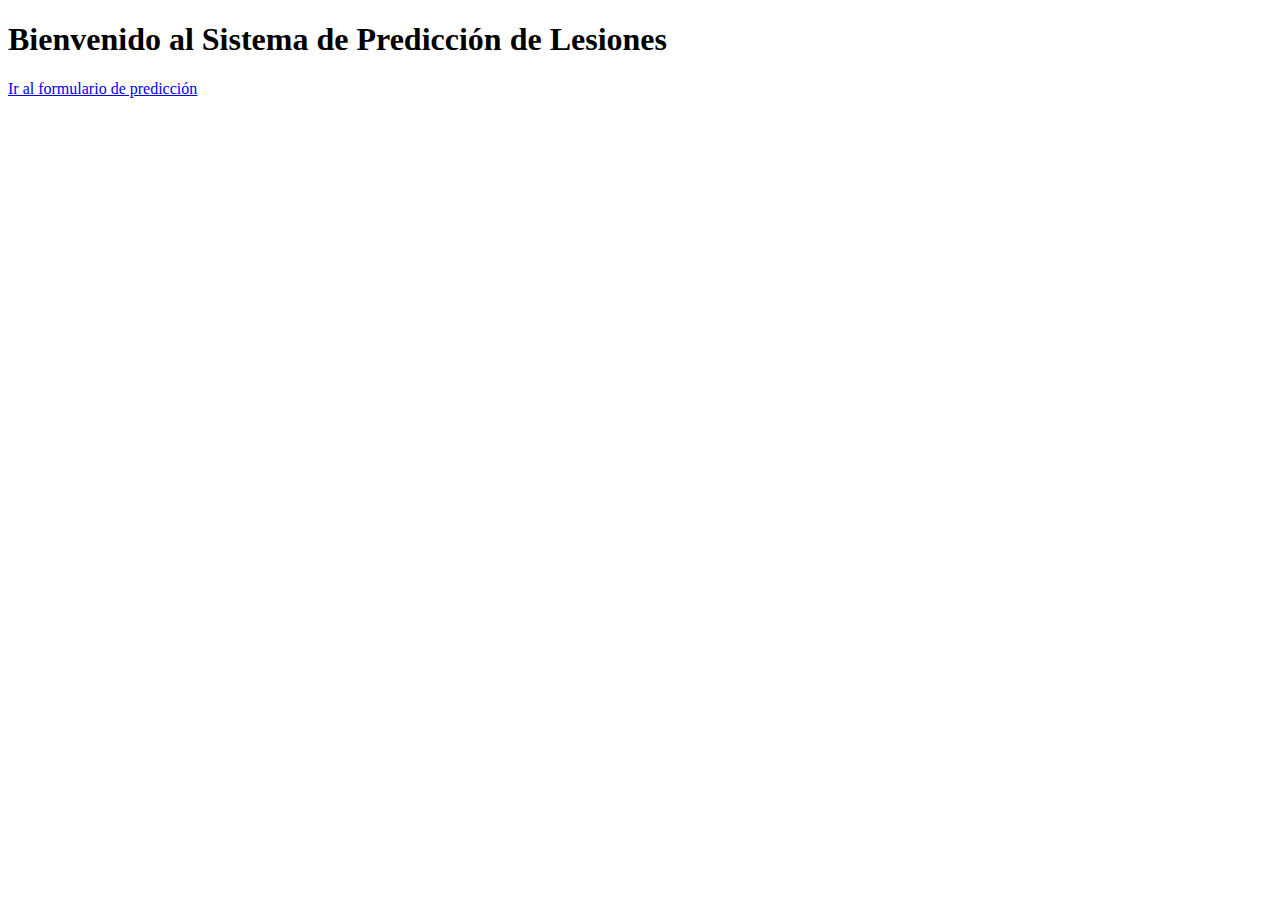
==== src/main/resources/templates/index.html @ 75c87c95 "arazoa konpontzen 2" ====
<!DOCTYPE html>
<html lang="es">
<head>
    <meta charset="UTF-8">
    <meta name="viewport" content="width=device-width, initial-scale=1.0">
    <title>Página de Inicio</title>
</head>
<body>
    <h1>Bienvenido al Sistema de Predicción de Lesiones</h1>
    <p><a href="/predict">Ir al formulario de predicción</a></p>
</body>
</html>
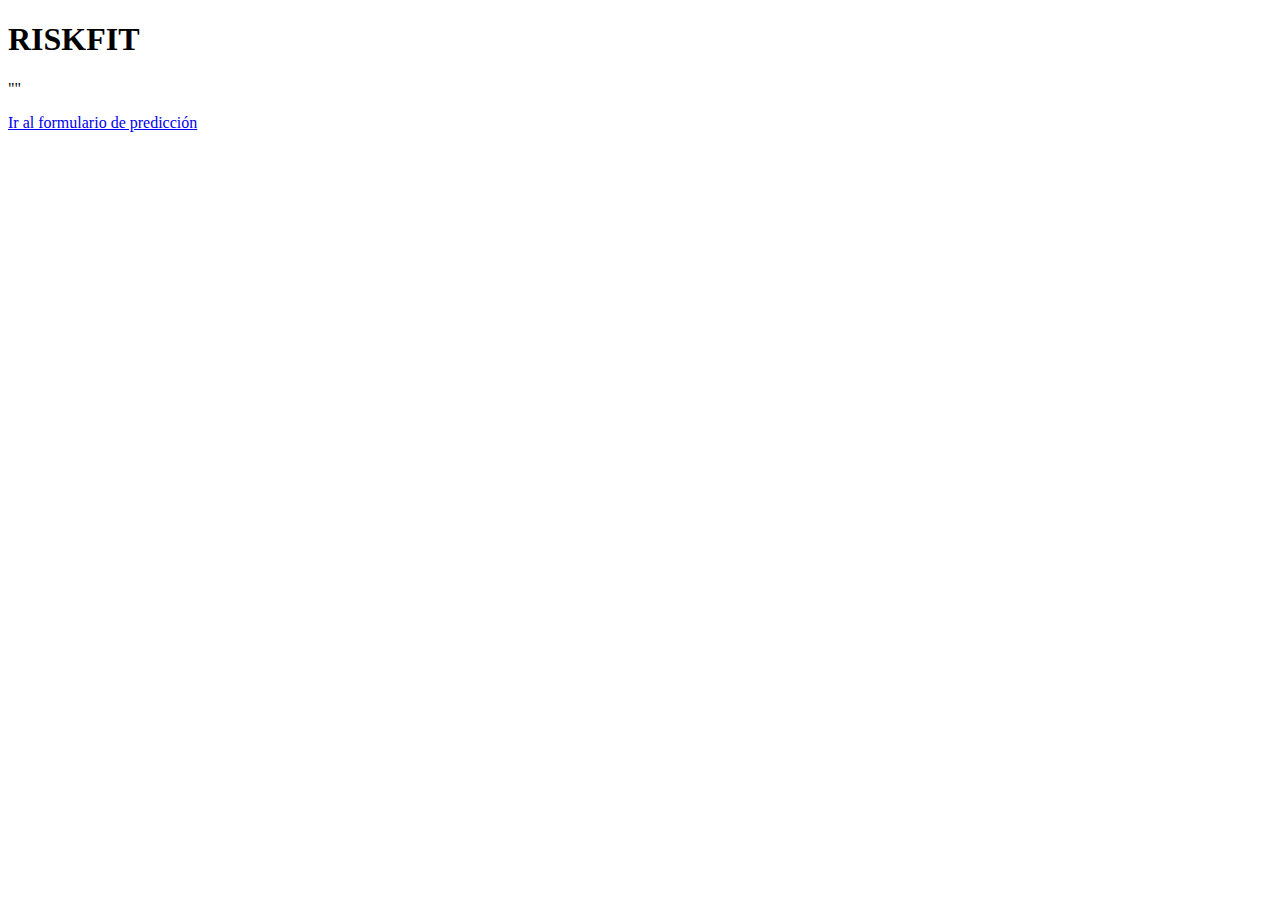
==== commit 5a830841: "develop adarra sortu 2. modeloa implementatzeko" ====
--- a/src/main/resources/templates/index.html
+++ b/src/main/resources/templates/index.html
@@ -1,12 +1,18 @@
 <!DOCTYPE html>
 <html lang="es">
+<link href="https://fonts.googleapis.com/css2?family=Nunito:wght@400;600&display=swap" rel="stylesheet">
+<link rel="stylesheet" href="/css/styles.css">
+
 <head>
     <meta charset="UTF-8">
     <meta name="viewport" content="width=device-width, initial-scale=1.0">
     <title>Página de Inicio</title>
 </head>
+
 <body>
-    <h1>Bienvenido al Sistema de Predicción de Lesiones</h1>
+    <h1>RISKFIT</h1>
+    <p>""</p>
     <p><a href="/predict">Ir al formulario de predicción</a></p>
 </body>
-</html>
+
+</html>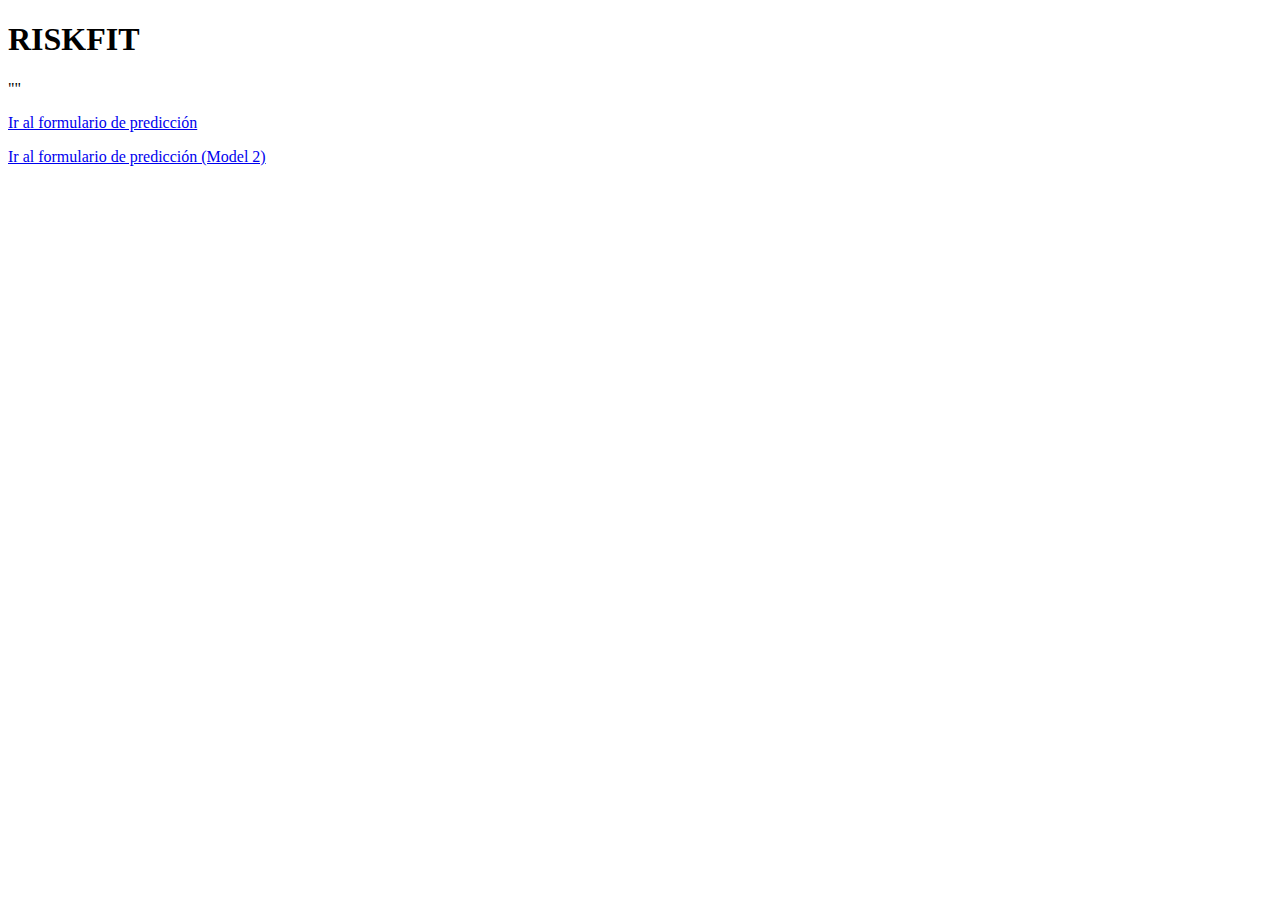
==== commit 349cb23e: "Second model implemented" ====
--- a/src/main/resources/templates/index.html
+++ b/src/main/resources/templates/index.html
@@ -13,6 +13,8 @@
     <h1>RISKFIT</h1>
     <p>""</p>
     <p><a href="/predict">Ir al formulario de predicción</a></p>
+    <p><a href="/predict2">Ir al formulario de predicción (Model 2)</a></p>
+
 </body>
 
 </html>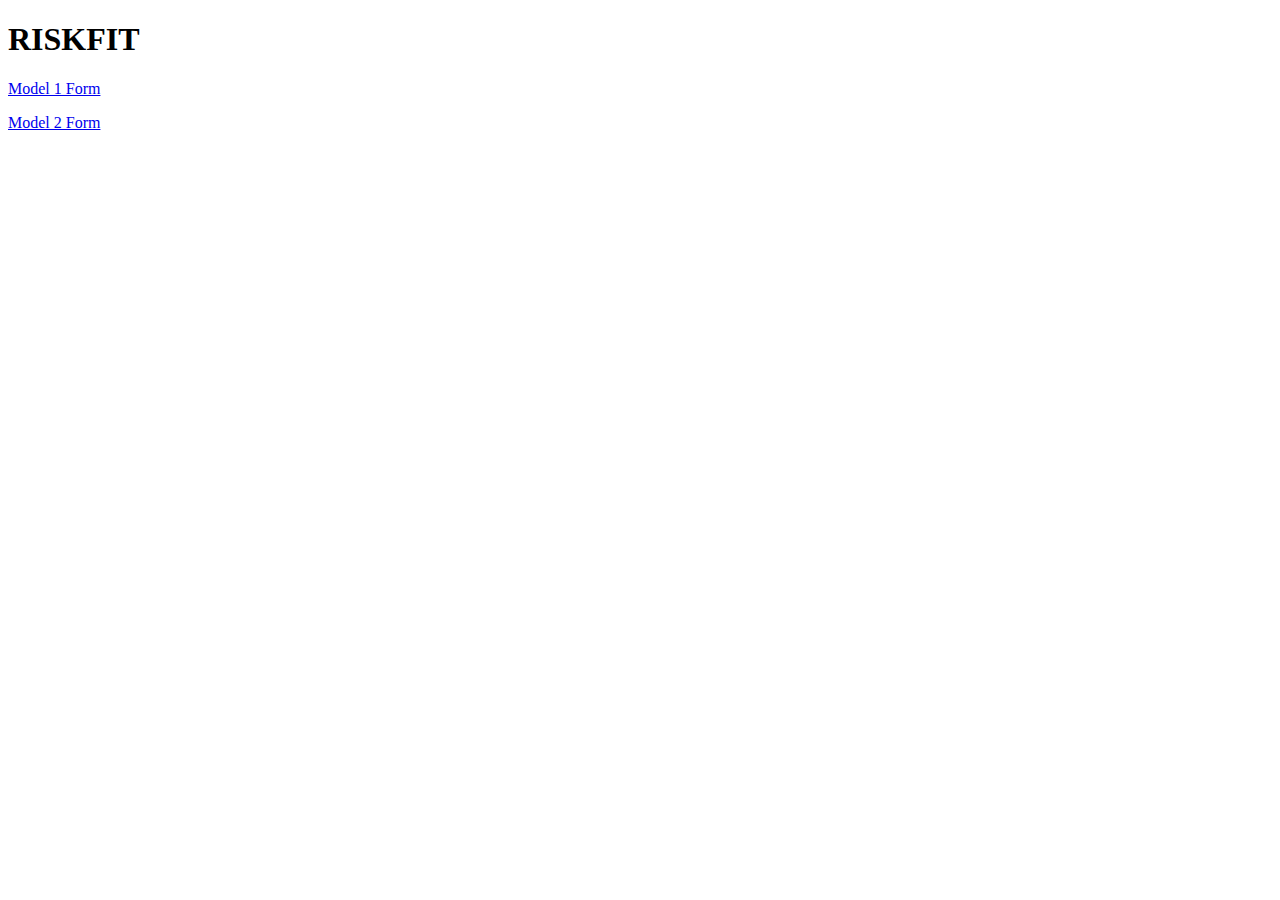
==== commit 3b258a15: "azkena" ====
--- a/src/main/resources/templates/index.html
+++ b/src/main/resources/templates/index.html
@@ -6,14 +6,13 @@
 <head>
     <meta charset="UTF-8">
     <meta name="viewport" content="width=device-width, initial-scale=1.0">
-    <title>Página de Inicio</title>
+    <title>RISKFIT first page </title>
 </head>
 
 <body>
     <h1>RISKFIT</h1>
-    <p>""</p>
-    <p><a href="/predict">Ir al formulario de predicción</a></p>
-    <p><a href="/predict2">Ir al formulario de predicción (Model 2)</a></p>
+    <p><a href="/predict">Model 1 Form</a></p>
+    <p><a href="/predict2">Model 2 Form</a></p>
 
 </body>
 
